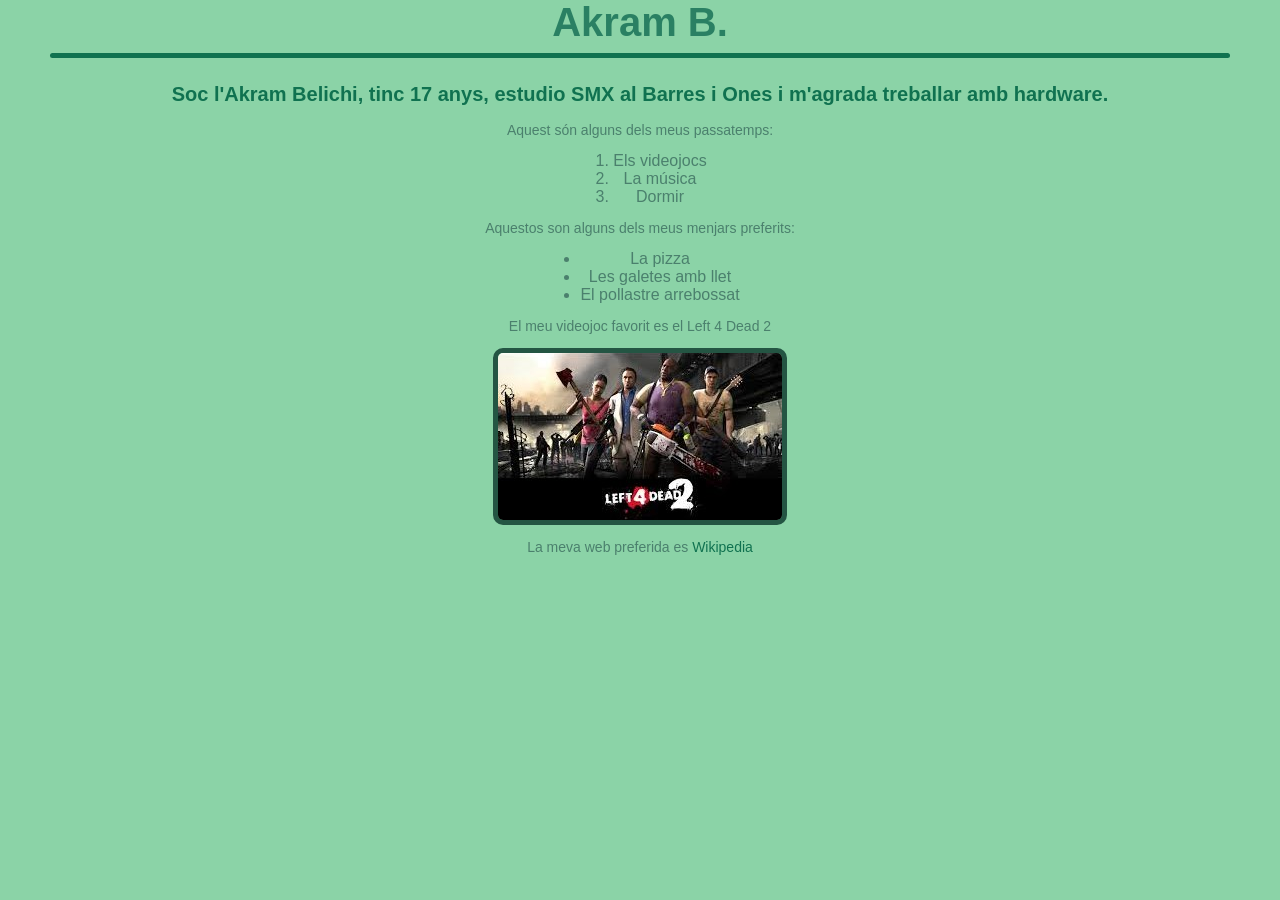
==== html/index.html @ 94f00dc3 "primer commit" ====
<!DOCTYPE html>
<html>
    <head>
        <title>Akram B.</title>
        <link rel="stylesheet" href="../css/main.css">
    </head>
    <body>
        <h1>Akram B.</h1>
        <h2>Soc l'Akram Belichi, tinc 17 anys, estudio SMX al Barres i Ones i m'agrada treballar amb hardware.</h2>
        <p>Aquest són alguns dels meus passatemps:</p>
        <ol>
            <li>Els videojocs</li>
            <li>La música</li>
            <li>Dormir</li>
        </ol>
        <p>Aquestos son alguns dels meus menjars preferits:</p>
        <ul>
            <li>La pizza</li>
            <li>Les galetes amb llet</li>
            <li>El pollastre arrebossat</li>
        </ul>
        <p>El meu videojoc favorit es el Left 4 Dead 2</p>
    <img src="../img/L4D2.jpg" alt="Left 4 Dead 2">
<p>La meva web preferida es <a href="https://www.wikipedia.org">Wikipedia</a></p>    
</body>
</html>
---- css/main.css ----
body {
  background-color: #8bd3a7;
  font-family: 'arial', sans-serif;
  margin: 0;
  padding: 0;
}

h1 {
  font-size: 40px;
  color: #2a8063;
  text-align: center;
  font-family: 'impact', sans-serif;
  width: calc(100% - 100px);
  margin: 0 auto;
  box-sizing: border-box;
  padding-bottom: 8px;
  position: relative;
}

h1::after {
  content: "";
  display: block;
  height: 5px;
  width: 100%;
  margin-top: 8px;
  background-color: #107250;
  border-radius: 999px;
}

h2 {
  font-size: 20px;
  color: #107250;
  text-align: center;
  font-family: 'impact', sans-serif;
}

p {
  font-size: 14px;
  color: #4b806d;
  text-align: center;
  font-family: 'arial', sans-serif;
}

ol {
  font-size: 16px;
  color: #4b806d;
  text-align: left;
  font-family: 'arial', sans-serif;
  width: fit-content;
  margin: 0 auto;
}

ul {
  font-size: 16px;
  color: #4b806d;
  text-align: left;
  font-family: 'arial', sans-serif;
  width: fit-content;
  margin: 0 auto;
}

li {
  font-size: 16px;
  color: #4b806d;
  text-align: center;
  font-family: 'arial', sans-serif;
}

img {
  display: block;
  margin: 0 auto;
  max-width: 100%;
  height: auto;
  align-items: center;
  border: #107250 solid 5px;
  border-radius: 10px;
  border-color: #245543;
  border-width: 5px;
}

a {
  color: #107250;
  text-decoration: none;
}

a:visited {
  color: #107250;
}

a:hover {
  color: #245543;
  text-decoration: underline;
}

a:active {
  color: #2a8063;
}
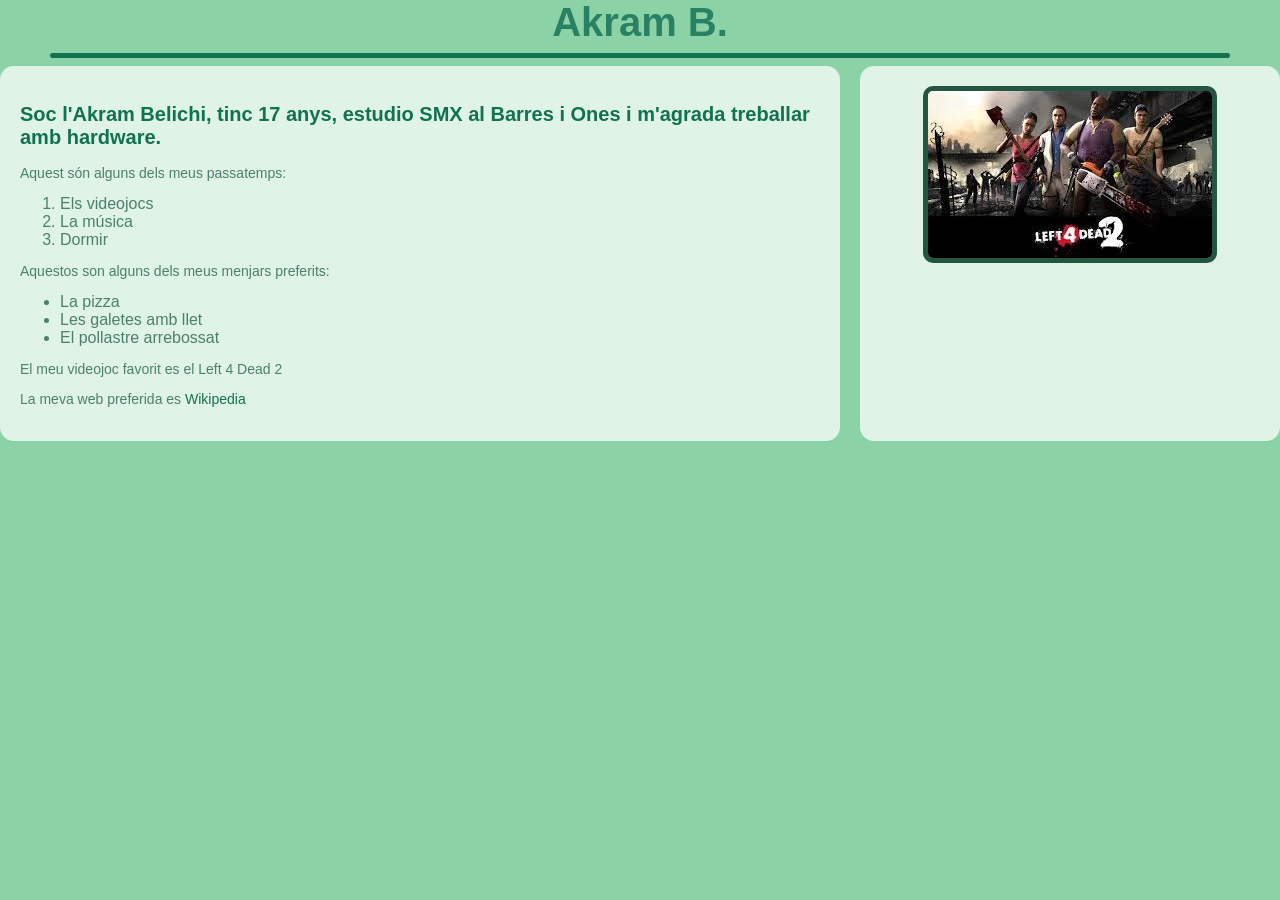
==== commit e57b6f56: "commit" ====
--- a/html/index.html
+++ b/html/index.html
@@ -6,21 +6,27 @@
     </head>
     <body>
         <h1>Akram B.</h1>
-        <h2>Soc l'Akram Belichi, tinc 17 anys, estudio SMX al Barres i Ones i m'agrada treballar amb hardware.</h2>
-        <p>Aquest són alguns dels meus passatemps:</p>
-        <ol>
-            <li>Els videojocs</li>
-            <li>La música</li>
-            <li>Dormir</li>
-        </ol>
-        <p>Aquestos son alguns dels meus menjars preferits:</p>
-        <ul>
-            <li>La pizza</li>
-            <li>Les galetes amb llet</li>
-            <li>El pollastre arrebossat</li>
-        </ul>
-        <p>El meu videojoc favorit es el Left 4 Dead 2</p>
-    <img src="../img/L4D2.jpg" alt="Left 4 Dead 2">
-<p>La meva web preferida es <a href="https://www.wikipedia.org">Wikipedia</a></p>    
-</body>
+        <main class="contenidor-principal">
+            <section>
+                <h2>Soc l'Akram Belichi, tinc 17 anys, estudio SMX al Barres i Ones i m'agrada treballar amb hardware.</h2>
+                <p>Aquest són alguns dels meus passatemps:</p>
+                <ol>
+                    <li>Els videojocs</li>
+                    <li>La música</li>
+                    <li>Dormir</li>
+                </ol>
+                <p>Aquestos son alguns dels meus menjars preferits:</p>
+                <ul>
+                    <li>La pizza</li>
+                    <li>Les galetes amb llet</li>
+                    <li>El pollastre arrebossat</li>
+                </ul>
+                <p>El meu videojoc favorit es el Left 4 Dead 2</p>
+                <p>La meva web preferida es <a href="https://www.wikipedia.org">Wikipedia</a></p>
+            </section>
+            <div class="contenidor-imatge">
+                <img src="../img/L4D2.jpg" alt="Left 4 Dead 2">
+            </div>
+        </main>
+    </body>
 </html>
--- a/css/main.css
+++ b/css/main.css
@@ -3,6 +3,19 @@
   font-family: 'arial', sans-serif;
   margin: 0;
   padding: 0;
+}
+
+.contenidor-principal {
+  display: grid;
+  grid-template-columns: 2fr 1fr;
+  gap: 20px;
+}
+
+.contenidor-principal > section,
+.contenidor-imatge {
+  background-color: #dff3e6;
+  border-radius: 14px;
+  padding: 20px;
 }
 
 h1 {
@@ -30,14 +43,14 @@
 h2 {
   font-size: 20px;
   color: #107250;
-  text-align: center;
+  text-align: left;
   font-family: 'impact', sans-serif;
 }
 
 p {
   font-size: 14px;
   color: #4b806d;
-  text-align: center;
+  text-align: left;
   font-family: 'arial', sans-serif;
 }
 
@@ -46,8 +59,7 @@
   color: #4b806d;
   text-align: left;
   font-family: 'arial', sans-serif;
-  width: fit-content;
-  margin: 0 auto;
+  margin: 0;
 }
 
 ul {
@@ -55,14 +67,13 @@
   color: #4b806d;
   text-align: left;
   font-family: 'arial', sans-serif;
-  width: fit-content;
-  margin: 0 auto;
+  margin: 0;
 }
 
 li {
   font-size: 16px;
   color: #4b806d;
-  text-align: center;
+  text-align: left;
   font-family: 'arial', sans-serif;
 }
 
@@ -71,6 +82,7 @@
   margin: 0 auto;
   max-width: 100%;
   height: auto;
+  box-sizing: border-box;
   align-items: center;
   border: #107250 solid 5px;
   border-radius: 10px;
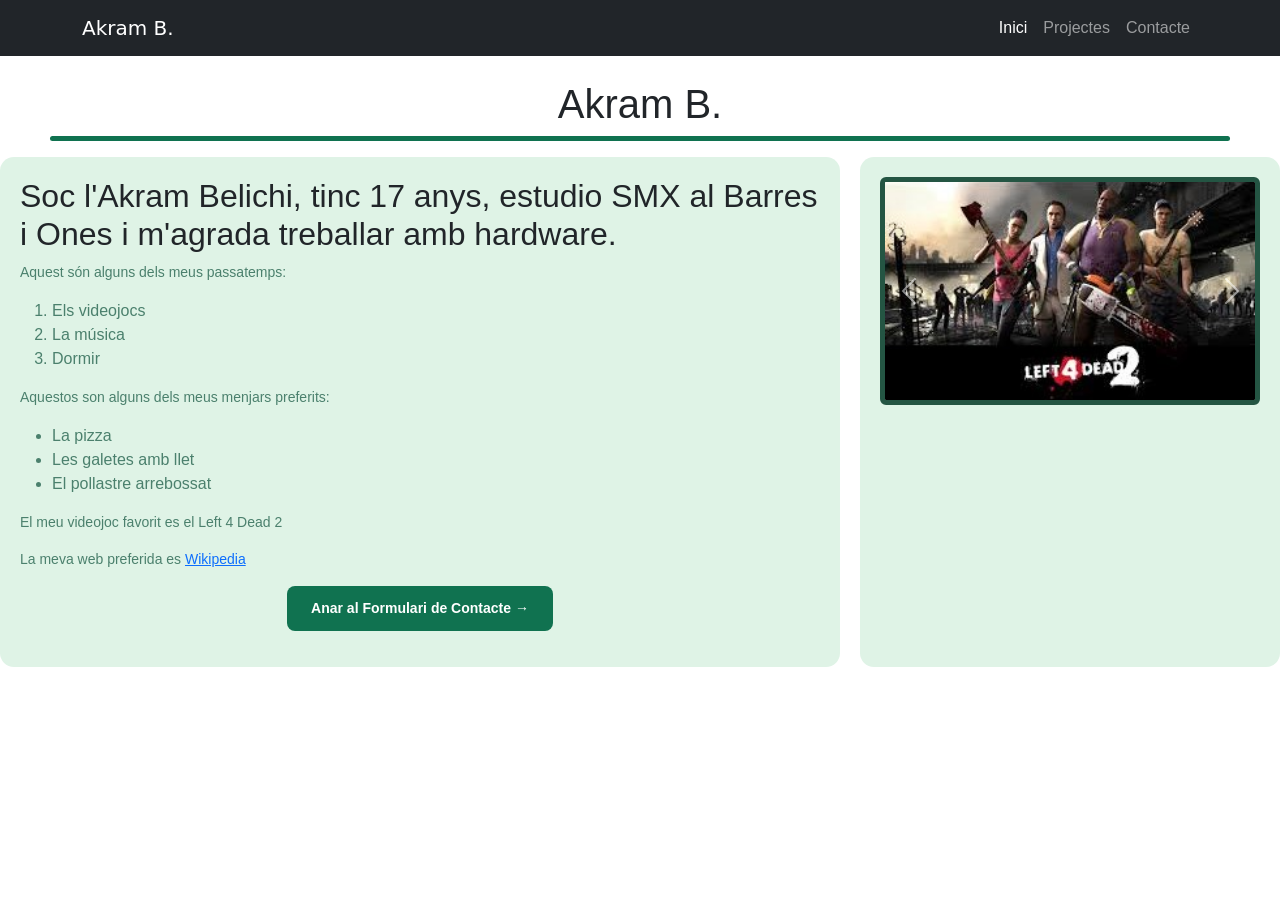
==== commit 394ad943: "segon commit" ====
--- a/html/index.html
+++ b/html/index.html
@@ -3,8 +3,24 @@
     <head>
         <title>Akram B.</title>
         <link rel="stylesheet" href="../css/main.css">
+<link href="https://cdn.jsdelivr.net/npm/bootstrap@5.3.2/dist/css/bootstrap.min.css" rel="stylesheet">
     </head>
     <body>
+<nav class="navbar navbar-expand-lg navbar-dark bg-dark mb-4">
+    <div class="container">
+        <a class="navbar-brand" href="#">Akram B.</a>
+        <button class="navbar-toggler" type="button" data-bs-toggle="collapse" data-bs-target="#navbarNav">
+            <span class="navbar-toggler-icon"></span>
+        </button>
+        <div class="collapse navbar-collapse" id="navbarNav">
+            <ul class="navbar-nav ms-auto">
+                <li class="nav-item"><a class="nav-link active" href="#">Inici</a></li>
+                <li class="nav-item"><a class="nav-link" href="#projectes">Projectes</a></li>
+                <li class="nav-item"><a class="nav-link" href="#contacte">Contacte</a></li>
+            </ul>
+        </div>
+    </div>
+</nav>
         <h1>Akram B.</h1>
         <main class="contenidor-principal">
             <section>
@@ -23,10 +39,33 @@
                 </ul>
                 <p>El meu videojoc favorit es el Left 4 Dead 2</p>
                 <p>La meva web preferida es <a href="https://www.wikipedia.org">Wikipedia</a></p>
+                <p style="text-align: center;">
+                    <a href="formulari.html" style="background-color: #107250; color: white; padding: 12px 24px; text-decoration: none; border-radius: 8px; font-weight: bold; display: inline-block;">
+                        Anar al Formulari de Contacte &rarr;
+                    </a>
+                </p>
             </section>
             <div class="contenidor-imatge">
-                <img src="../img/L4D2.jpg" alt="Left 4 Dead 2">
+<div id="carouselExample" class="carousel slide" data-bs-ride="carousel">
+    <div class="carousel-inner">
+        <div class="carousel-item active">
+            <img src="../img/L4D2.jpg" class="d-block w-100 rounded" alt="Left 4 Dead 2">
+        </div>
+        <div class="carousel-item">
+            <img src="../img/enlisted.png" class="d-block w-100 rounded" alt="Imatge 2">
+        </div>
+    </div>
+    <button class="carousel-control-prev" type="button" data-bs-target="#carouselExample" data-bs-slide="prev">
+        <span class="carousel-control-prev-icon" aria-hidden="true"></span>
+        <span class="visually-hidden">Anterior</span>
+    </button>
+    <button class="carousel-control-next" type="button" data-bs-target="#carouselExample" data-bs-slide="next">
+        <span class="carousel-control-next-icon" aria-hidden="true"></span>
+        <span class="visually-hidden">Següent</span>
+    </button>
+</div>
             </div>
         </main>
+        <script src="https://cdn.jsdelivr.net/npm/bootstrap@5.3.2/dist/js/bootstrap.bundle.min.js"></script>
     </body>
 </html>
--- a/css/main.css
+++ b/css/main.css
@@ -1,5 +1,5 @@
 body {
-  background-color: #8bd3a7;
+  background-color: #72c491;
   font-family: 'arial', sans-serif;
   margin: 0;
   padding: 0;
